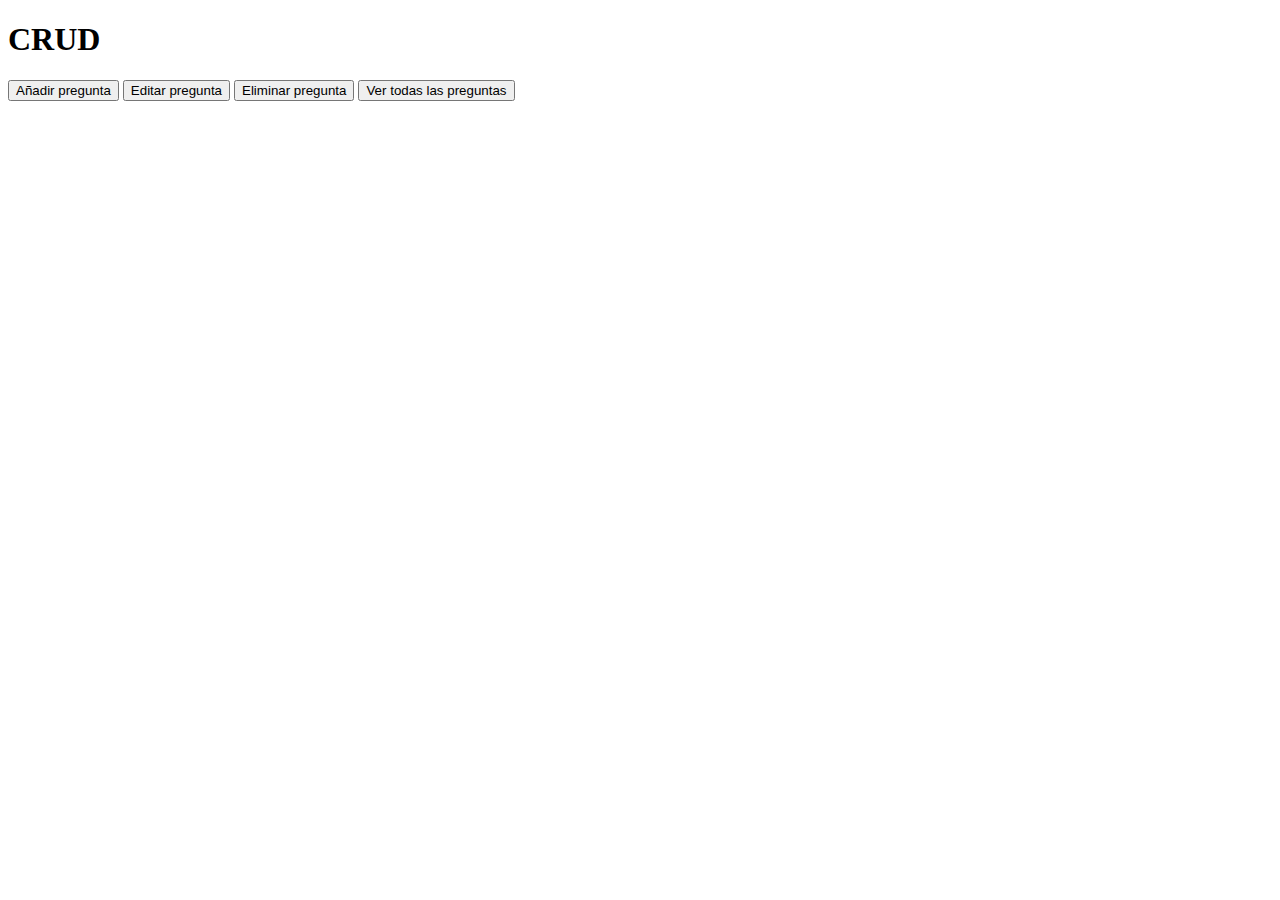
==== back/backend/index.html @ 03f0b472 "Empezar CRUD" ====
<!DOCTYPE html>
<html lang="en">
<head>
    <meta charset="UTF-8">
    <meta name="viewport" content="width=device-width, initial-scale=1.0">
    <title>CRUD</title>
    <link rel="stylesheet" href="./css/style.css">
  
</head>
<body>
    <h1>CRUD</h1>
    <button id="add">Añadir pregunta</button>
    <button id="edit">Editar pregunta</button>
    <button id="rem">Eliminar pregunta</button>
    <button id="all">Ver todas las preguntas</button>
    
    


    <div id="alldiv" class="ocultar" > 
        <table id="tabla" border="1" > 
            <tr>
                <th>ID</th>
                <th>Pregunta</th>
                <th>Respuesta 0</th>
                <th>Respuesta 1</th>
                <th>Respuesta 2</th>
                <th>Respuesta 3</th>
                <th>Respuesta Correcta</th>
                <th>Imagen</th>

                
            </tr>


        </table>


    </div>



<div id="adddiv" class="ocultar">
    <form action="">   
    <label for="pregunta">Pregunta: </label><br>
    <input type="text" id="pregunta" name="pregunta" required><br><br>

   
    <label for="resposta_0">Respuesta 0: </label><br>
    <input type="text" id="resposta_0" name="resposta_0" required><br><br>

   
    <label for="resposta_1">Respuesta 1: </label><br>
    <input type="text" id="resposta_1" name="resposta_1" required><br><br>

 
    <label for="resposta_2">Respuesta 2: </label><br>
    <input type="text" id="resposta_2" name="resposta_2" required><br><br>

   
    <label for="resposta_3">Respuesta 3: </label><br>
    <input type="text" id="resposta_3" name="resposta_3" required><br><br>

    <label for="imagen">Ruta Imagen: </label><br>
    <input type="text" id="imagen" name="imagen" accept="imagen" required><br><br>

    <input type="submit" id="enviar" value="Enviar">
    </form>

</div>



<div id="editdiv">




</div>


    <script src="./js/funtion.js"></script>
</body>
</html>
---- back/backend/css/style.css ----
.mostrar{

display: block;

}

.ocultar{

display: none ;

}
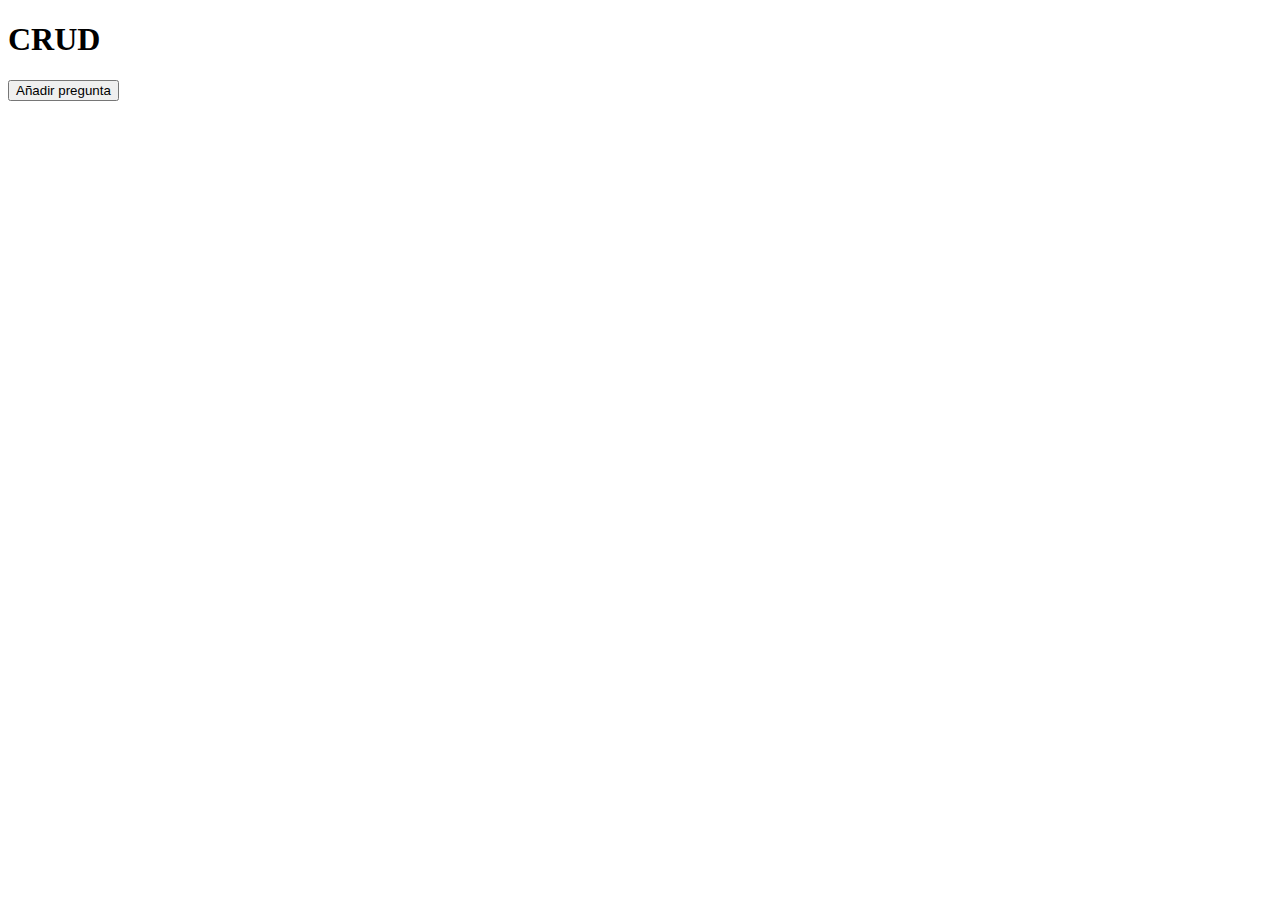
==== commit d9015efa: "CRUD añadir" ====
--- a/back/backend/index.html
+++ b/back/backend/index.html
@@ -9,28 +9,15 @@
 </head>
 <body>
     <h1>CRUD</h1>
-    <button id="add">Añadir pregunta</button>
-    <button id="edit">Editar pregunta</button>
-    <button id="rem">Eliminar pregunta</button>
-    <button id="all">Ver todas las preguntas</button>
-    
+    <button id="add" class="mostrar">Añadir pregunta</button>
+    <button id="all" class="ocultar">Ver todas las preguntas</button>
+
     
 
 
-    <div id="alldiv" class="ocultar" > 
-        <table id="tabla" border="1" > 
-            <tr>
-                <th>ID</th>
-                <th>Pregunta</th>
-                <th>Respuesta 0</th>
-                <th>Respuesta 1</th>
-                <th>Respuesta 2</th>
-                <th>Respuesta 3</th>
-                <th>Respuesta Correcta</th>
-                <th>Imagen</th>
-
-                
-            </tr>
+    <div id="alldiv" class="mostrar" > 
+        <table id="tabla" > 
+            
 
 
         </table>
@@ -41,7 +28,8 @@
 
 
 <div id="adddiv" class="ocultar">
-    <form action="">   
+
+    <br>
     <label for="pregunta">Pregunta: </label><br>
     <input type="text" id="pregunta" name="pregunta" required><br><br>
 
@@ -61,23 +49,19 @@
     <label for="resposta_3">Respuesta 3: </label><br>
     <input type="text" id="resposta_3" name="resposta_3" required><br><br>
 
+    <label for="resposta_3">Respuesta Correcta: </label><br>
+    <input type="text" id="resposta_correcta" name="resposta_correcta" required><br><br>
+
     <label for="imagen">Ruta Imagen: </label><br>
-    <input type="text" id="imagen" name="imagen" accept="imagen" required><br><br>
+    <input type="text" id="imatge" name="imatge"  required><br><br>
+   
+    <button id="Enviar"> Enviar</button>
 
-    <input type="submit" id="enviar" value="Enviar">
-    </form>
 
 </div>
 
 
 
-<div id="editdiv">
-
-
-
-
-</div>
-
 
     <script src="./js/funtion.js"></script>
 </body>
--- a/back/backend/css/style.css
+++ b/back/backend/css/style.css
@@ -9,4 +9,22 @@
 display: none ;
 
 }
+table{
 
+    margin-left: 10%;
+    margin-right: 10%;
+    border-collapse: collapse;
+    text-align: center;
+}
+tr,td{
+
+    border: 1px solid black;
+    
+}
+td{
+
+    padding-top: 1%;
+    padding-bottom: 1%;
+    
+}
+
